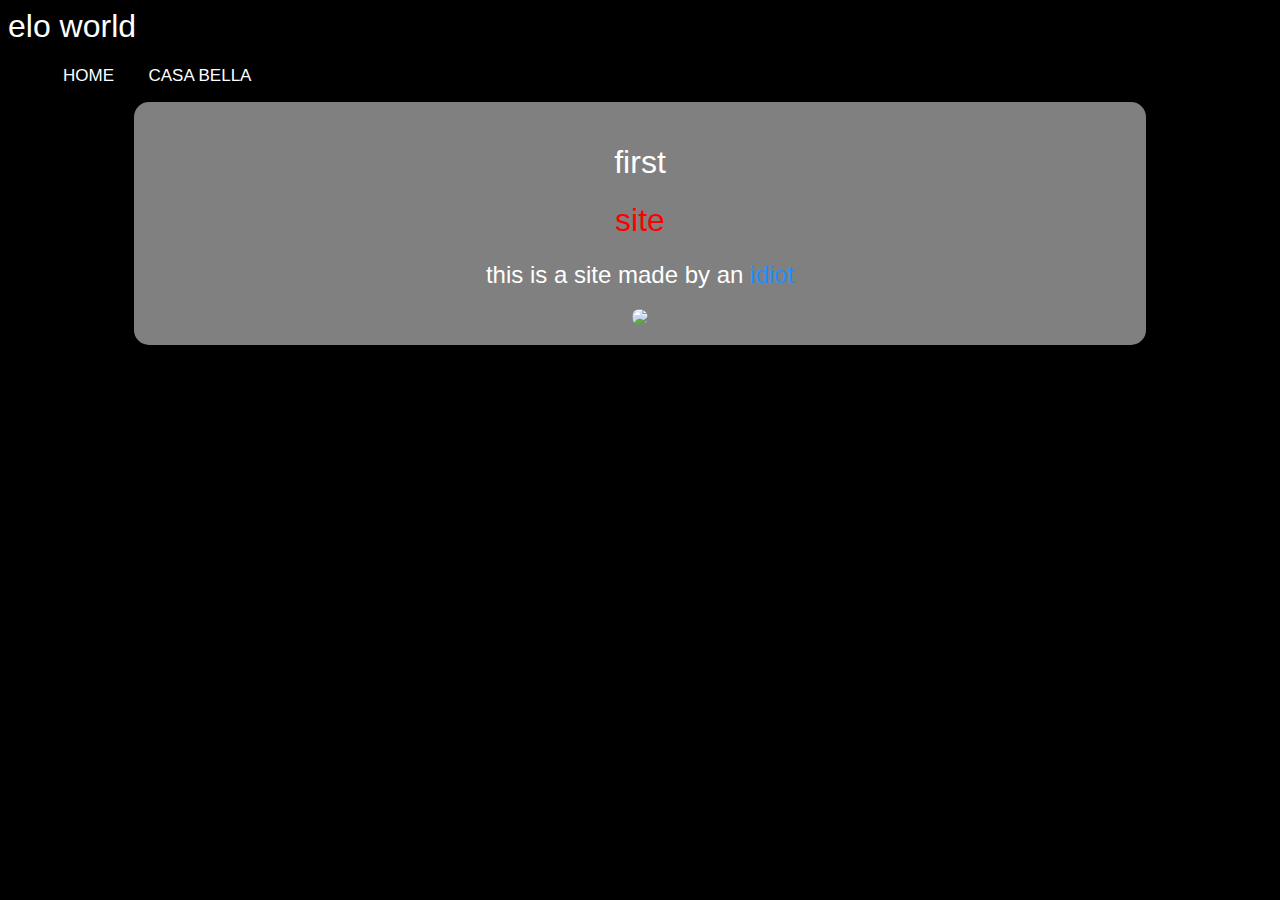
==== index.html @ 19475256 "first commit" ====
<head>
    <link rel="stylesheet" href="main.css">
    <title>
        first site
    </title>
</head>
<header>
    <h1>elo world</h1>
    <nav>
        <ul class="nav-area top-nav">
            <li>
                <a href="/first-test/index.html">home</a>
            </li>
            <li>
                <a href="/first-test/page-nice.html">casa bella</a>
            </li>
        </ul>
    </nav>
</header>
<body>
    <div class="container"> 

        <h1>
            first 
        </h1>
        <h1 class="second-word">site</h1>
        <h2>
            this is a site made by an <a href="https://github.com/Vincenzo160">idiot</a>
        </h2>
       <a href="https://www.youtube.com/watch?v=4YojEDlXNbo"><img src="/first-test/assets/gorzog.jpg"></a> 
    </div>
</body>
---- main.css ----
h1,h2{
    color:white
} 
.second-word{
    color: red;
}
body {
    background-color: black;
}
a {
   color: dodgerblue;
    text-decoration: none;
}
.container{
    text-align: center;
    margin-left: 10%;
    margin-right: 10%;
    background-color: gray;
    padding: 20px;  
    border-radius: 15px;
}
*{
    font-family: 'Poppins', sans-serif;
    font-weight: lighter;
    
}
img {
    border-radius: 50%;
}
.nav-area {
    list-style: none;
}

.nav-area li {
    display: inline-block;
    padding: 0 15px;
    text-transform: uppercase;
}

.nav-area li a {
    transition: .3s;
    color: white;
    font-size: 17px;
}
.logo{
    cursor:pointer;
    
}
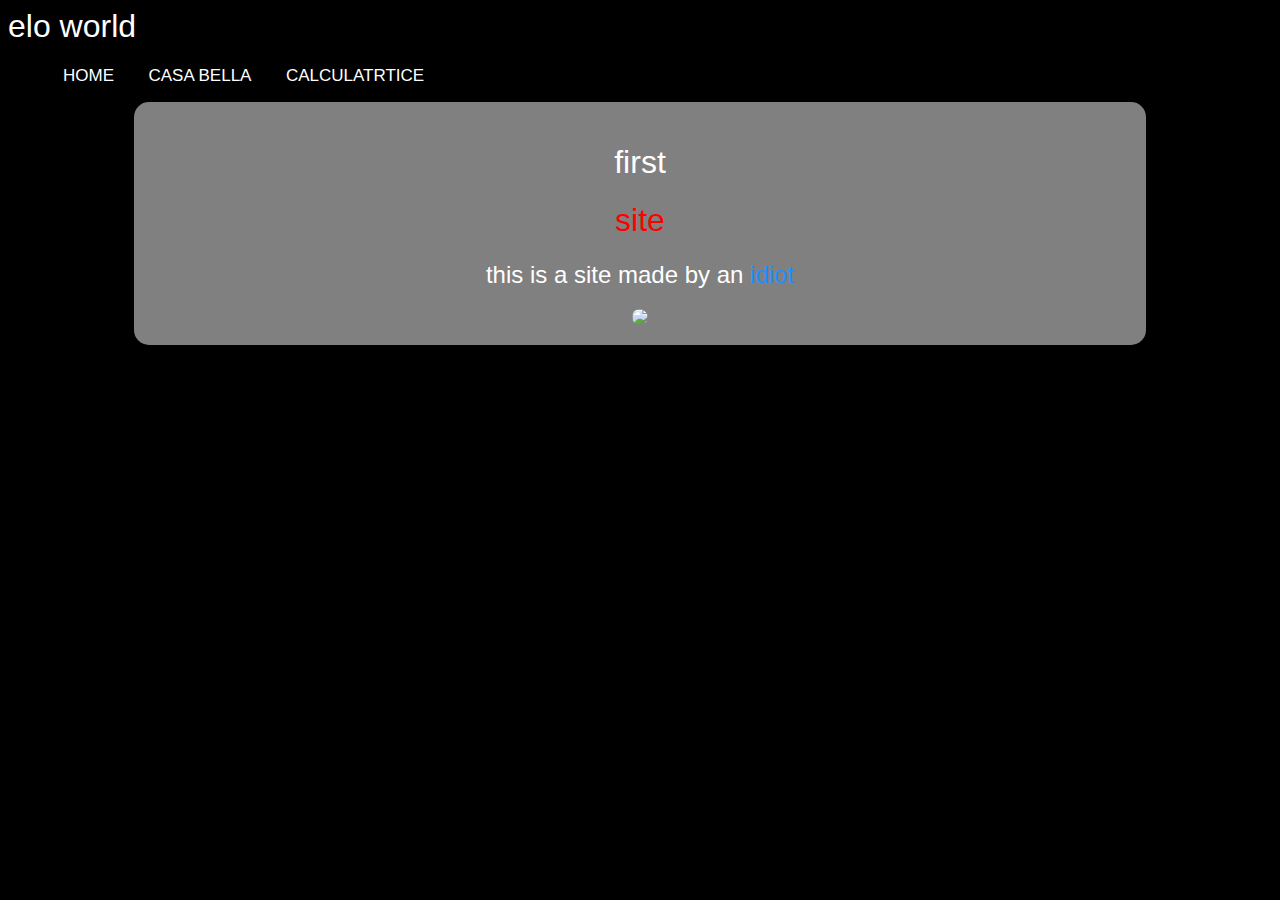
==== commit 292ec477: "added calculator" ====
--- a/index.html
+++ b/index.html
@@ -13,6 +13,9 @@
             </li>
             <li>
                 <a href="/first-test/page-nice.html">casa bella</a>
+            </li>
+            <li>
+                <a href="/first-test/calc.html">CALCULATRTICE</a>
             </li>
         </ul>
     </nav>
--- a/main.css
+++ b/main.css
@@ -47,3 +47,4 @@
     cursor:pointer;
     
 }
+
